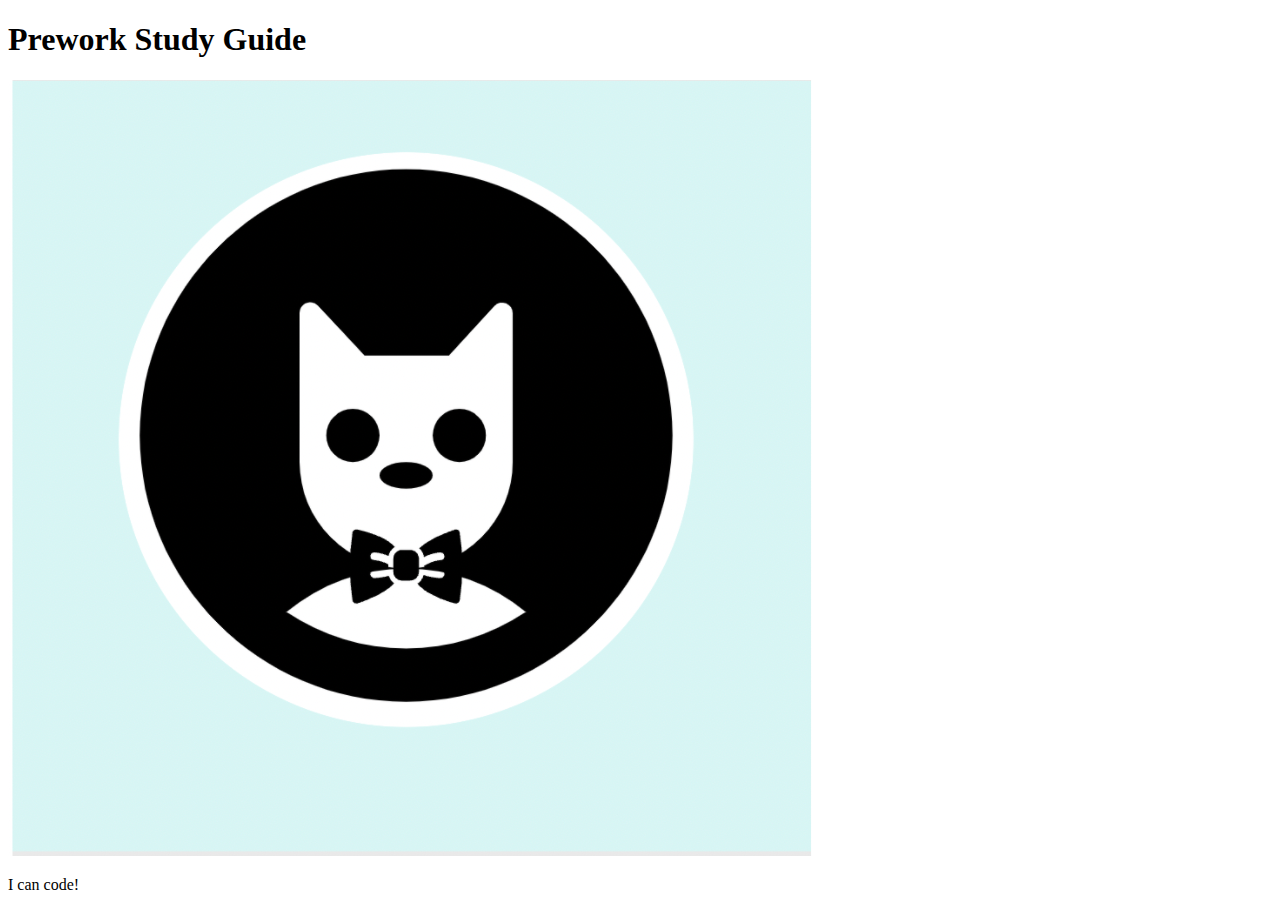
==== prework-study-guide/index.html @ 76d447d1 "add starter code" ====
<!DOCTYPE html>
<html lang="en">
  <head>
    <meta charset="UTF-8" />
    <meta http-equiv="X-UA-Compatible" content="IE=edge" />
    <meta name="viewport" content="width=device-width, initial-scale=1.0" />
    <title>Prework Study Guide</title>
  </head>
  <body>
    <header id="top">
      <h1>Prework Study Guide</h1>
      <img src="./assets/bowtie-cat.png" alt="Profile image of cat wearing a bow tie." />
    </header>
    <main>
      <!-- Student code goes here -->
    </main>

    <footer>
      <p>I can code!</p>
    </footer>
  </body>
</html>
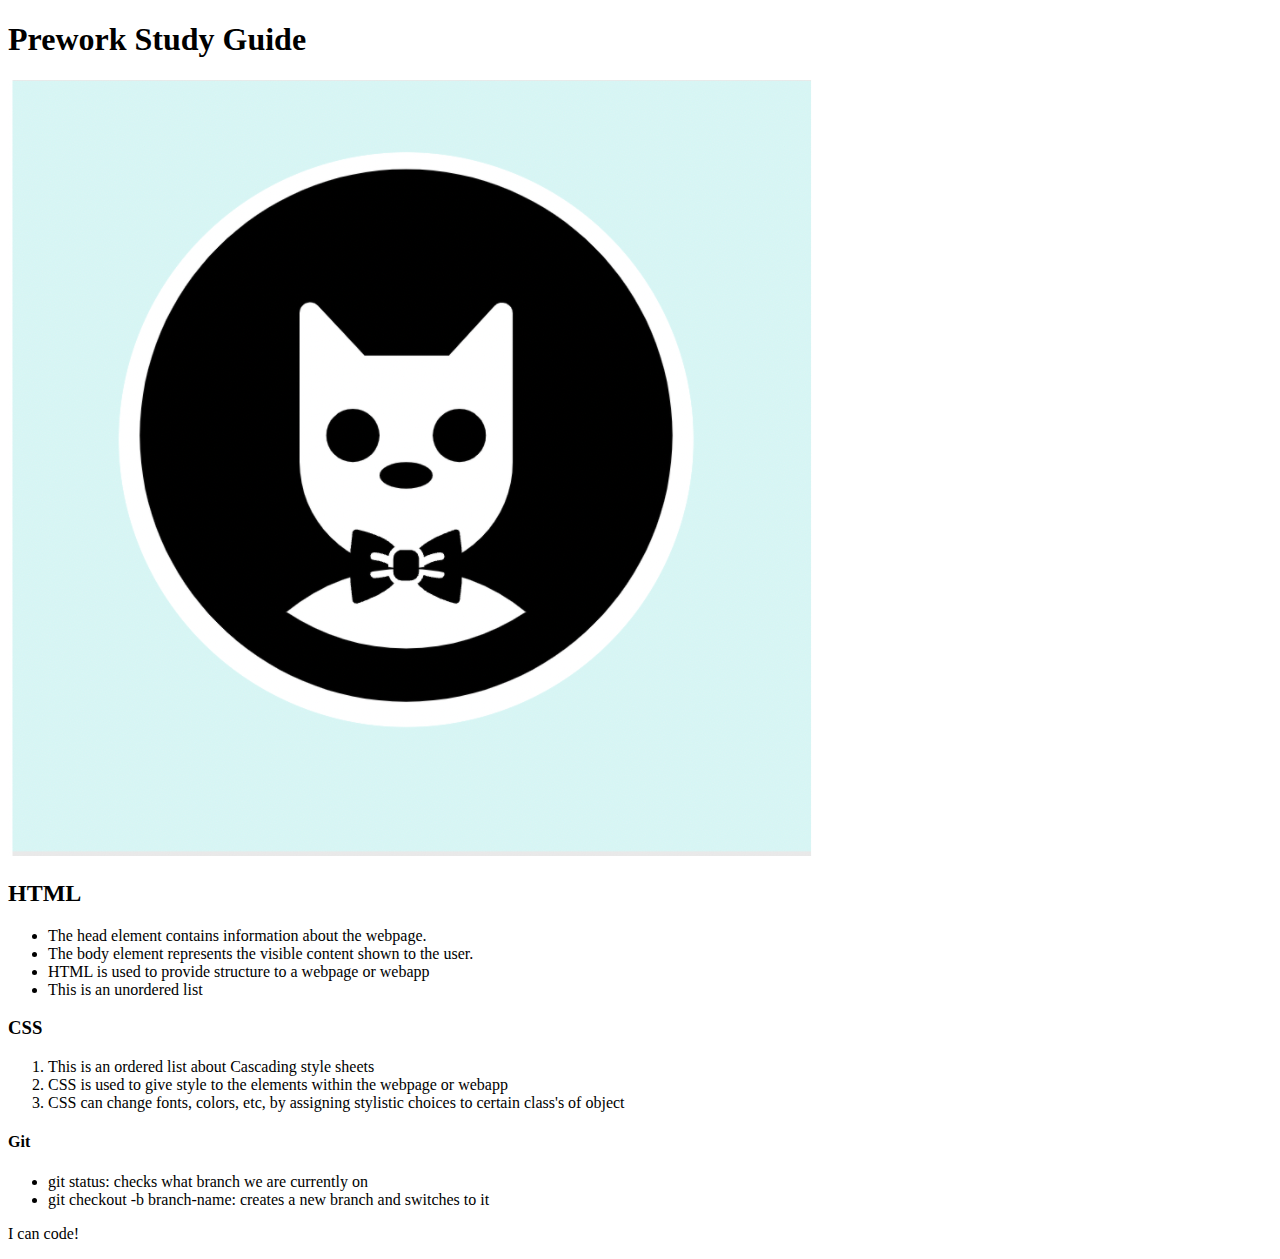
==== commit 0018ec4b: "added code to the HTML file" ====
--- a/prework-study-guide/index.html
+++ b/prework-study-guide/index.html
@@ -12,7 +12,32 @@
       <img src="./assets/bowtie-cat.png" alt="Profile image of cat wearing a bow tie." />
     </header>
     <main>
-      <!-- Student code goes here -->
+      <section class="card" id="html-section">
+        <h2>HTML</h2>
+        <ul>
+          <li>The head element contains information about the webpage.</li>
+          <li>The body element represents the visible content shown to the user.</li>
+          <li>HTML is used to provide structure to a webpage or webapp</li>
+          <li> This is an unordered list </li>
+        </ul>
+      </section>
+      <section class="card"  id="css-section">
+        <h3>CSS</h3>
+        <ol>
+          <li> This is an ordered list about Cascading style sheets</li>
+          <li>CSS is used to give style to the elements within the webpage or webapp</li>
+          <li>CSS can change fonts, colors, etc, by assigning stylistic choices to certain class's of object</li>
+        </ol>
+      </section>
+      <section class="card" id="git-section">
+        <h4>Git</h4>
+        <ul>
+          <li>git status: checks what branch we are currently on</li>
+          <li>git checkout -b branch-name: creates a new branch and switches to it</li>
+        </ul>
+      </section>
+      <section class="card" id="javascript-section">
+      </section>
     </main>
 
     <footer>
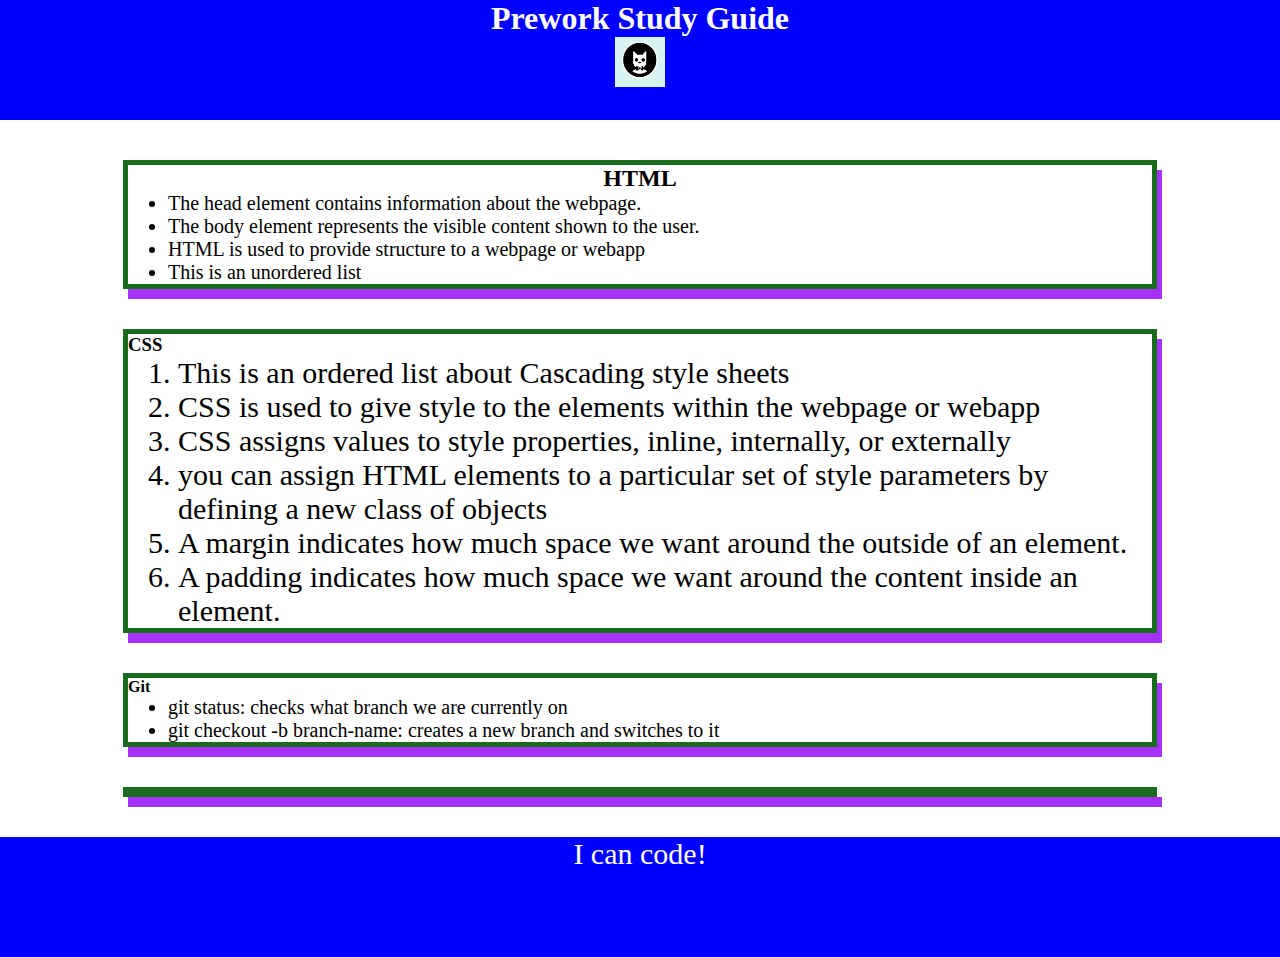
==== commit 222a8184: "added CSS to project" ====
--- a/prework-study-guide/index.html
+++ b/prework-study-guide/index.html
@@ -4,6 +4,7 @@
     <meta charset="UTF-8" />
     <meta http-equiv="X-UA-Compatible" content="IE=edge" />
     <meta name="viewport" content="width=device-width, initial-scale=1.0" />
+    <link rel="stylesheet" href="./assets/style.css">
     <title>Prework Study Guide</title>
   </head>
   <body>
@@ -26,7 +27,10 @@
         <ol>
           <li> This is an ordered list about Cascading style sheets</li>
           <li>CSS is used to give style to the elements within the webpage or webapp</li>
-          <li>CSS can change fonts, colors, etc, by assigning stylistic choices to certain class's of object</li>
+          <li>CSS assigns values to style properties, inline, internally, or externally</li>
+          <li>you can assign HTML elements to a particular set of style parameters by defining a new class of objects</li>
+          <li>A margin indicates how much space we want around the outside of an element.</li>
+          <li>A padding indicates how much space we want around the content inside an element.</li>
         </ol>
       </section>
       <section class="card" id="git-section">
--- a/prework-study-guide/assets/style.css
+++ b/prework-study-guide/assets/style.css
@@ -0,0 +1,40 @@
+* {
+    margin: 0;
+    padding: 0;
+}
+header,
+footer {
+    width: 100%;
+    height: 120px;
+    background-color: blue;
+    color: white;
+}
+h1,
+h2 {
+    text-align: center;
+}
+img {
+    display: block;
+    height: 50px;
+    width: 50px;
+    margin-left: auto;
+    margin-right: auto;
+}
+ul {
+    padding-left: 40px;
+    font-size: 20px;
+}
+ol{
+    padding-left: 50px;
+    font-size: 30px;
+}
+p {
+    text-align: center;
+    font-size: 30px;
+  }
+  .card {
+    width: 80%;
+    margin: 40px auto;
+    border: 5px solid rgb(25, 108, 28);
+    box-shadow: 5px 10px #A533FF;
+  }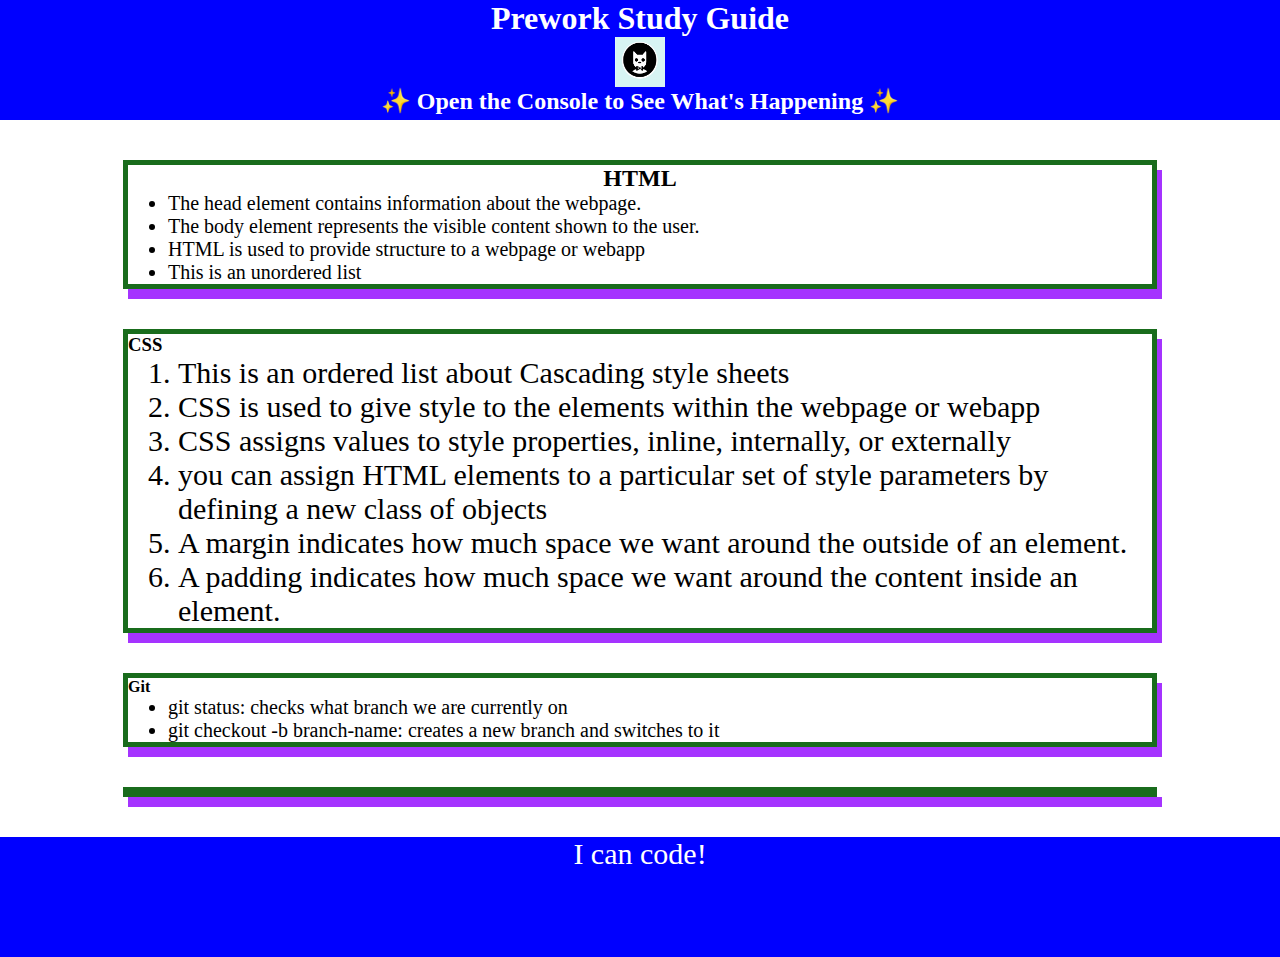
==== commit 42d7b521: "javascript added to study guide" ====
--- a/prework-study-guide/index.html
+++ b/prework-study-guide/index.html
@@ -4,13 +4,14 @@
     <meta charset="UTF-8" />
     <meta http-equiv="X-UA-Compatible" content="IE=edge" />
     <meta name="viewport" content="width=device-width, initial-scale=1.0" />
-    <link rel="stylesheet" href="./assets/style.css">
+    <link rel="stylesheet" href="./assets/style.css"> 
     <title>Prework Study Guide</title>
   </head>
   <body>
     <header id="top">
       <h1>Prework Study Guide</h1>
       <img src="./assets/bowtie-cat.png" alt="Profile image of cat wearing a bow tie." />
+      <h2>✨ Open the Console to See What's Happening ✨</h2>
     </header>
     <main>
       <section class="card" id="html-section">
@@ -47,5 +48,6 @@
     <footer>
       <p>I can code!</p>
     </footer>
+    <script src="./assets/script.js"> </script>
   </body>
 </html>
